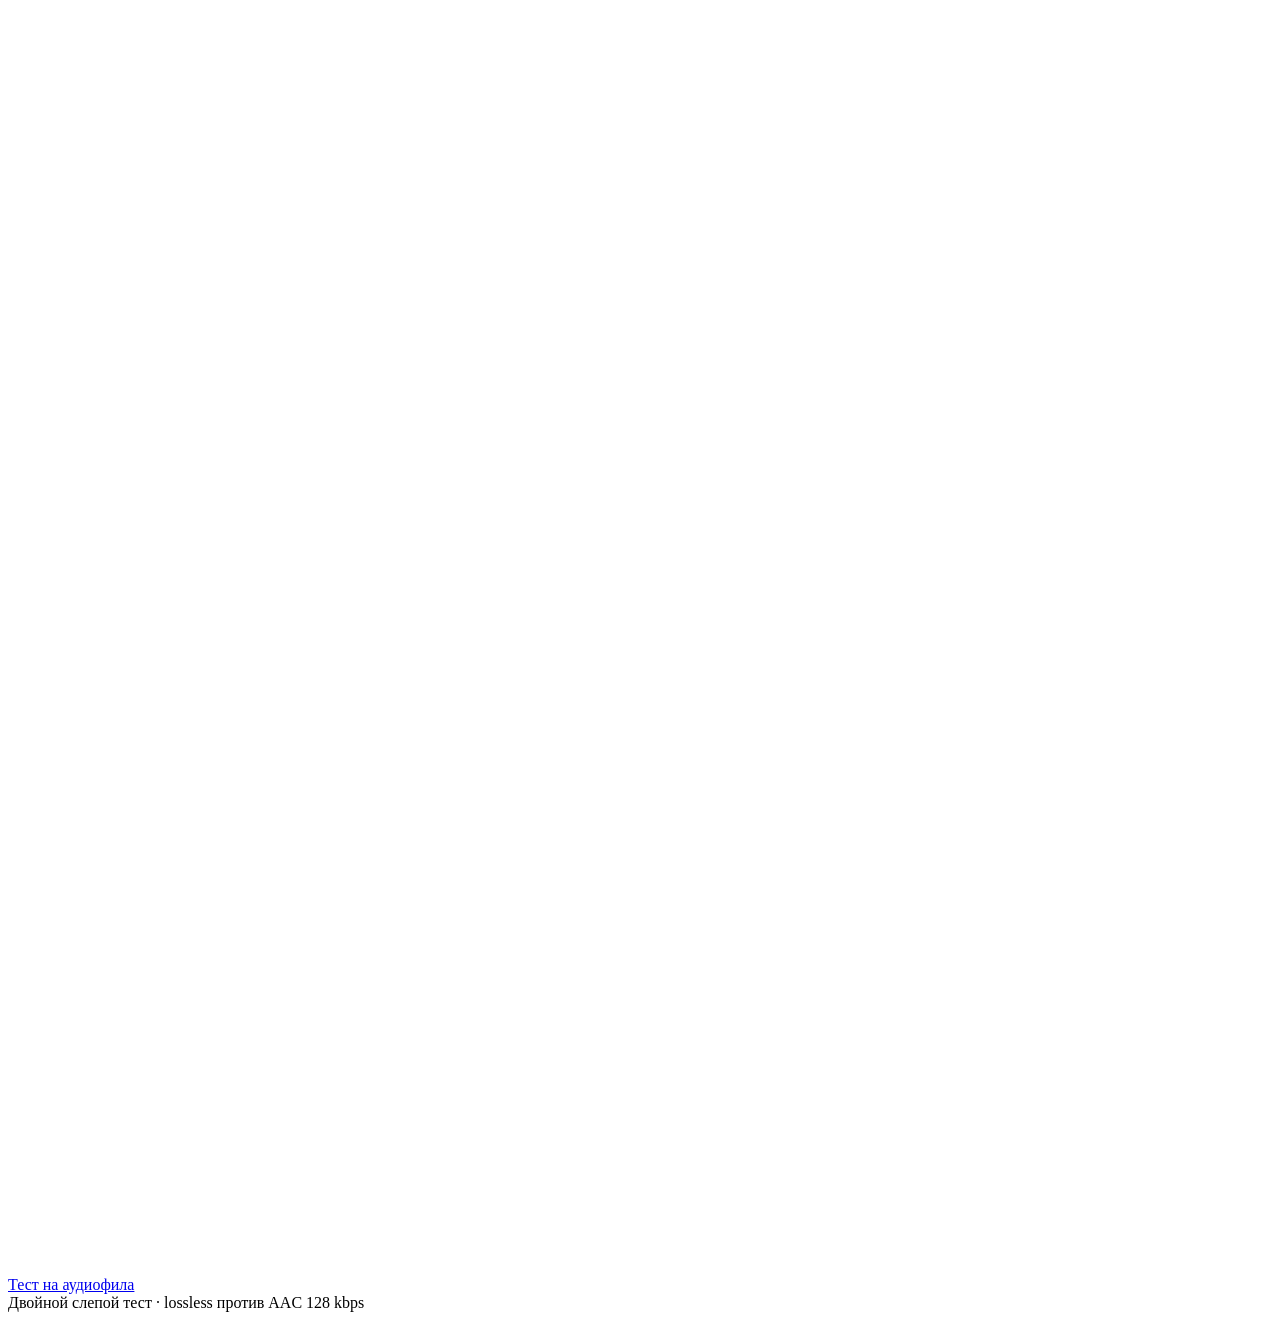
==== web/static/index.html @ 8652213f "initial commit alpha" ====
<!doctype html>
<html lang="ru">
<head>
  <meta charset="utf-8">
  <meta name="viewport" content="width=device-width, initial-scale=1">
  <title>Тест на аудиофила</title>
  <meta name="description" content="Слепой тест: отличите lossless от AAC 128 kbps.">
  <link rel="icon" href="/favicon.svg" type="image/svg+xml">
  <link rel="preconnect" href="https://fonts.googleapis.com">
  <link rel="preconnect" href="https://fonts.gstatic.com" crossorigin>
  <link href="https://fonts.googleapis.com/css2?family=Manrope:wght@400;500;600;700;800&family=JetBrains+Mono:wght@400;700&display=swap" rel="stylesheet">
  <link rel="stylesheet" href="/style.css">
</head>
<body>
  <header class="topbar">
    <div class="container">
      <a class="brand" href="#/">
        <span class="brand-mark"><svg viewBox="0 0 24 24" fill="none" stroke="#fff" stroke-width="2.4" stroke-linecap="round"><path d="M4 10v4M8 6v12M12 3v18M16 7v10M20 10v4"/></svg></span>
        Тест на аудиофила
      </a>
      <nav class="nav" id="nav"></nav>
    </div>
  </header>
  <main class="container" id="app"><div class="spinner"></div></main>
  <footer>Двойной слепой тест · lossless против AAC 128 kbps</footer>
  <script src="/common.js"></script>
  <script src="/app.js"></script>
</body>
</html>
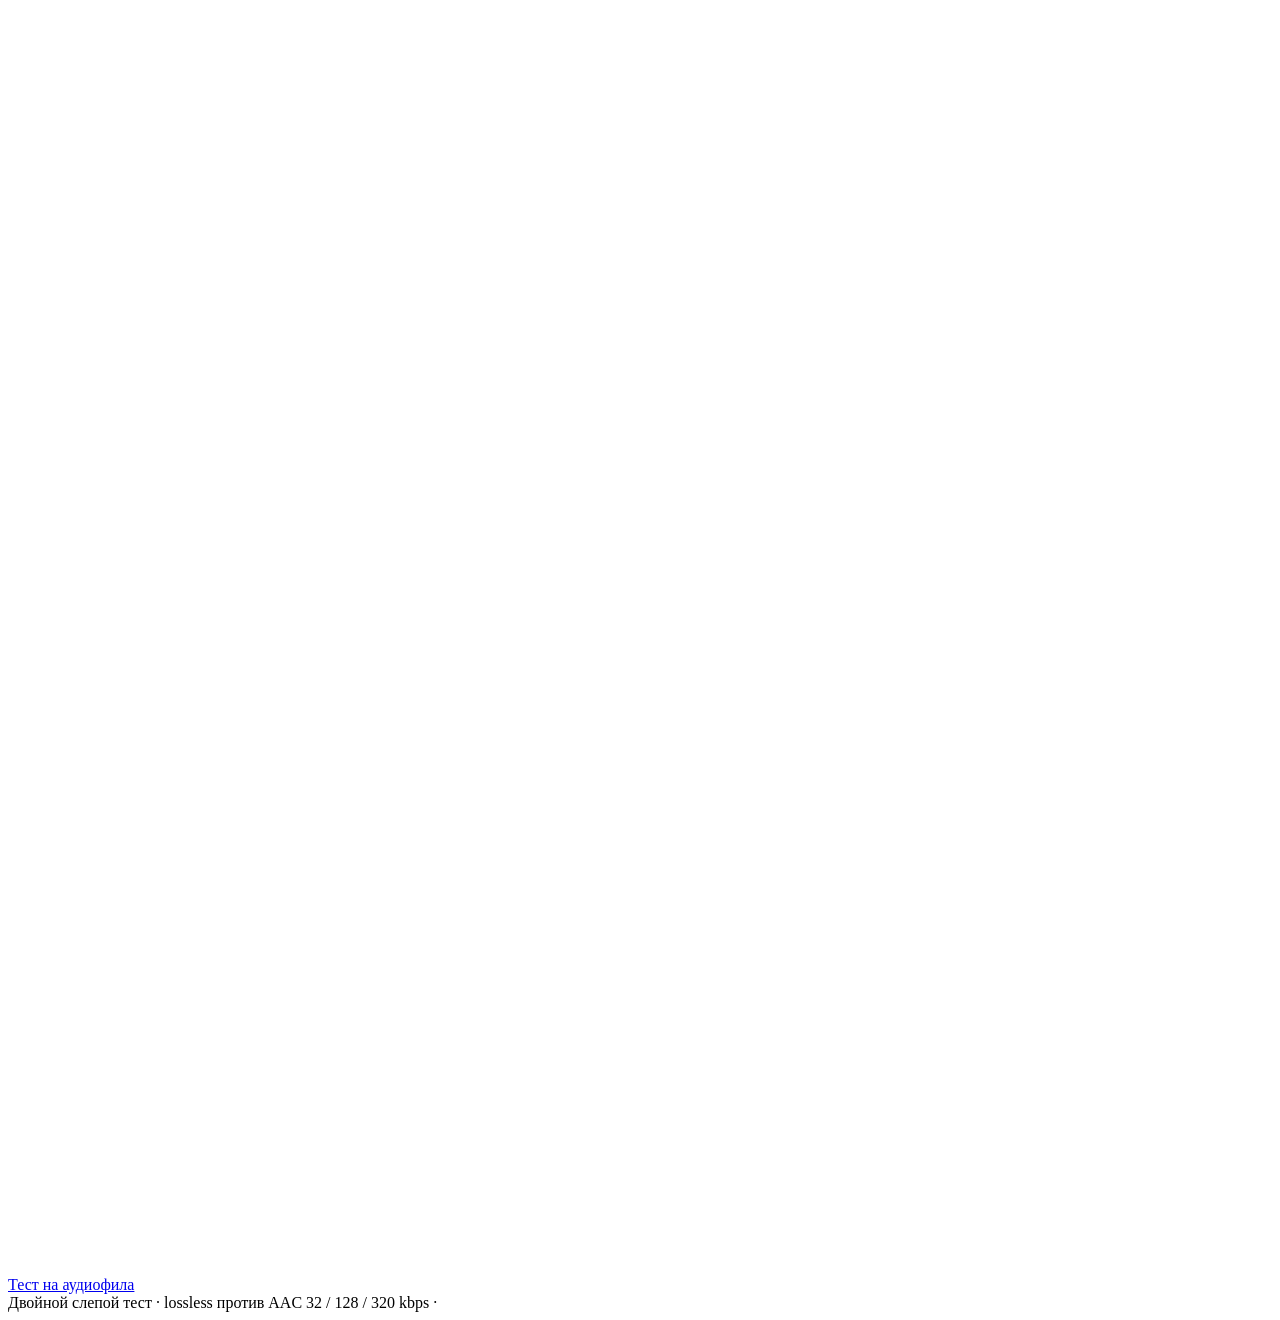
==== commit 6e35333e: "Saturday fix" ====
--- a/web/static/index.html
+++ b/web/static/index.html
@@ -3,8 +3,8 @@
 <head>
   <meta charset="utf-8">
   <meta name="viewport" content="width=device-width, initial-scale=1">
-  <title>Тест на аудиофила</title>
-  <meta name="description" content="Слепой тест: отличите lossless от AAC 128 kbps.">
+  <title data-en="Audiophile Test">Тест на аудиофила</title>
+  <meta name="description" content="Слепой тест: отличите lossless от AAC 32, 128 или 320 kbps." data-en="Blind test: tell lossless from AAC at 32, 128 or 320 kbps.">
   <link rel="icon" href="/favicon.svg" type="image/svg+xml">
   <link rel="preconnect" href="https://fonts.googleapis.com">
   <link rel="preconnect" href="https://fonts.gstatic.com" crossorigin>
@@ -16,13 +16,13 @@
     <div class="container">
       <a class="brand" href="#/">
         <span class="brand-mark"><svg viewBox="0 0 24 24" fill="none" stroke="#fff" stroke-width="2.4" stroke-linecap="round"><path d="M4 10v4M8 6v12M12 3v18M16 7v10M20 10v4"/></svg></span>
-        Тест на аудиофила
+        <span data-en="Audiophile Test">Тест на аудиофила</span>
       </a>
       <nav class="nav" id="nav"></nav>
     </div>
   </header>
   <main class="container" id="app"><div class="spinner"></div></main>
-  <footer>Двойной слепой тест · lossless против AAC 128 kbps</footer>
+  <footer><span data-en="Double-blind test · lossless vs AAC 32 / 128 / 320 kbps">Двойной слепой тест · lossless против AAC 32 / 128 / 320 kbps</span> · <a href="#" class="lang-switch"></a></footer>
   <script src="/common.js"></script>
   <script src="/app.js"></script>
 </body>
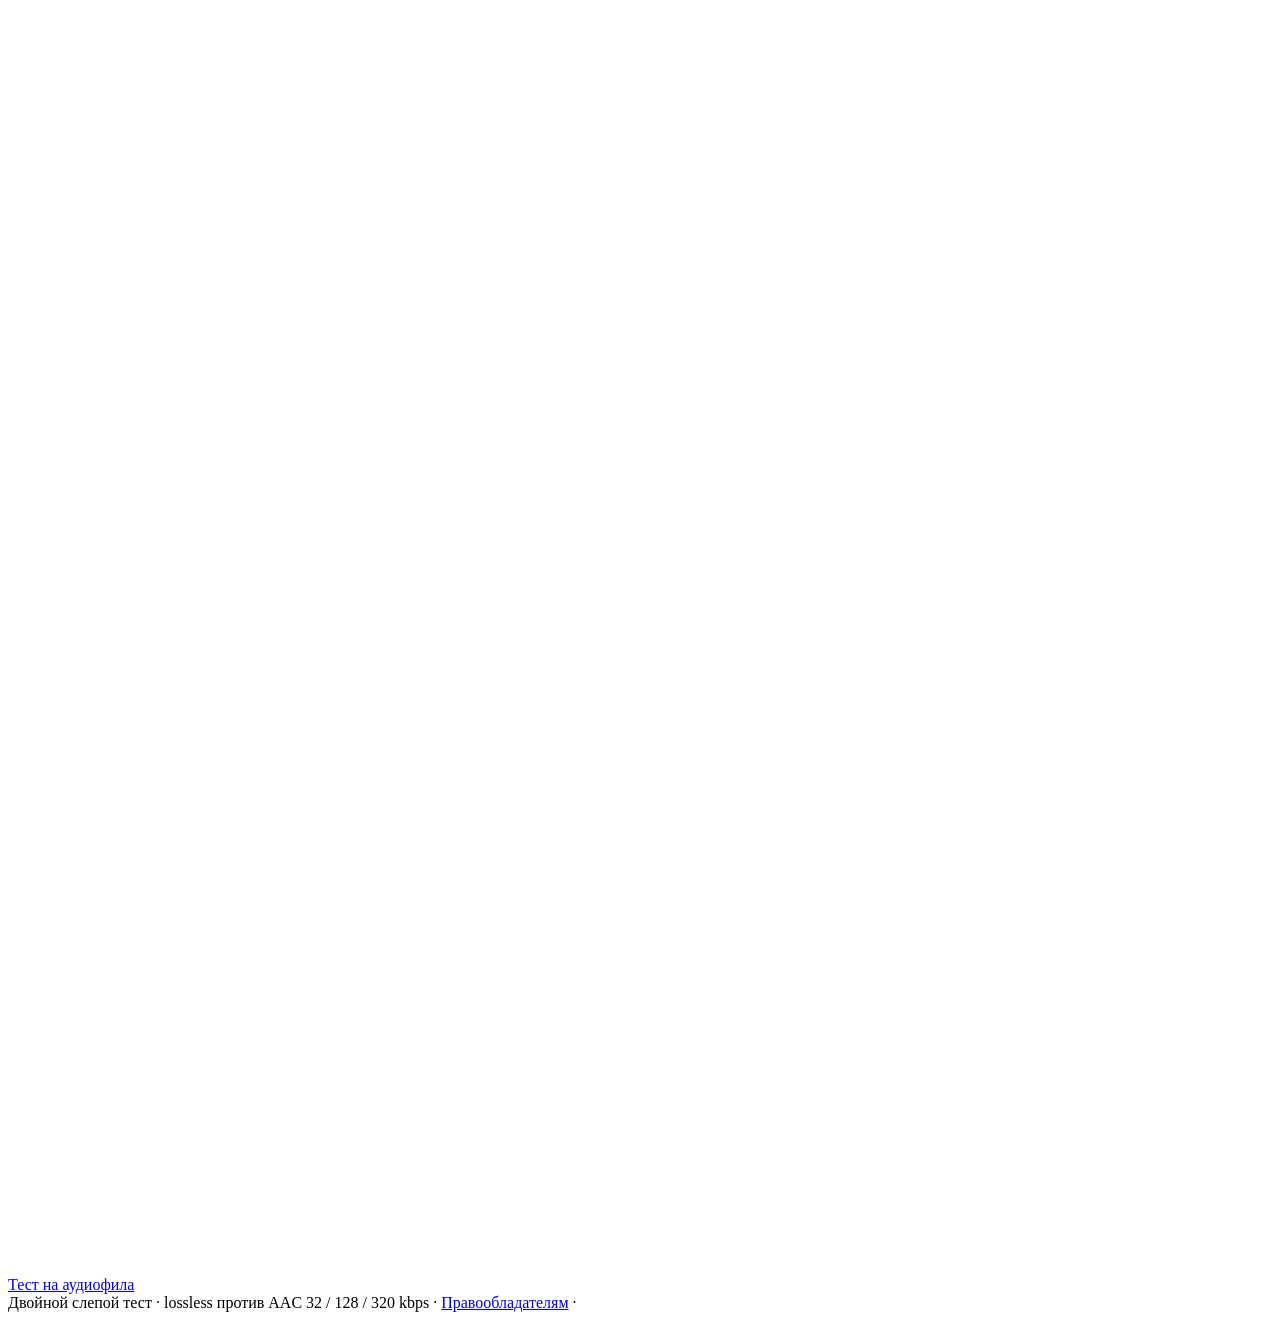
==== commit a53040f9: "licence" ====
--- a/web/static/index.html
+++ b/web/static/index.html
@@ -22,7 +22,7 @@
     </div>
   </header>
   <main class="container" id="app"><div class="spinner"></div></main>
-  <footer><span data-en="Double-blind test · lossless vs AAC 32 / 128 / 320 kbps">Двойной слепой тест · lossless против AAC 32 / 128 / 320 kbps</span> · <a href="#" class="lang-switch"></a></footer>
+  <footer><span data-en="Double-blind test · lossless vs AAC 32 / 128 / 320 kbps">Двойной слепой тест · lossless против AAC 32 / 128 / 320 kbps</span> · <a href="/legal" data-en="For rights holders">Правообладателям</a> · <a href="#" class="lang-switch"></a></footer>
   <script src="/common.js"></script>
   <script src="/app.js"></script>
 </body>
